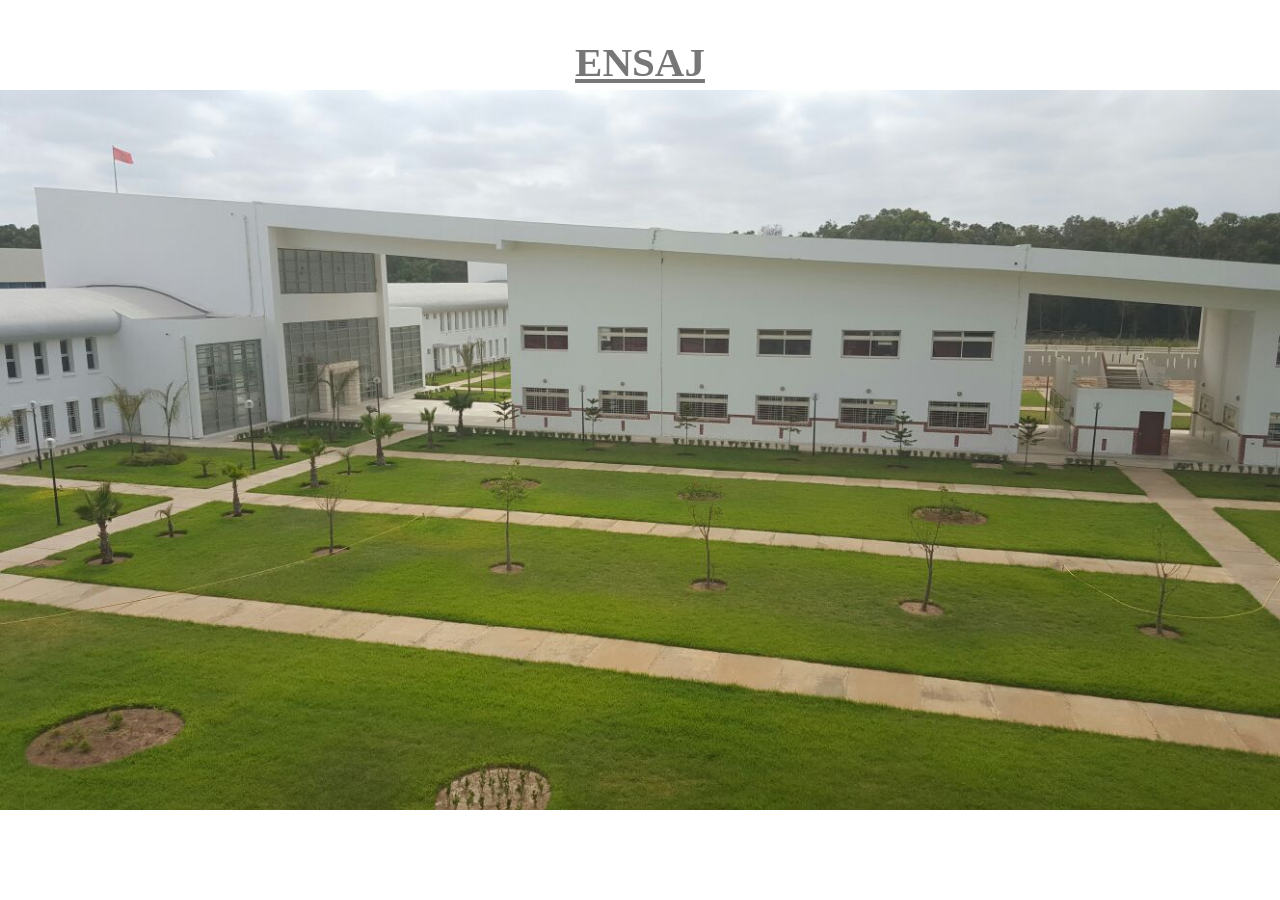
==== index.htm @ 9343a070 "Added new files" ====
<!DOCTYPE html>
<html>
<head>
<meta name="description" content="Virtual Tour"/>
<script>(function(i,s,o,g,r,a,m){i["GoogleAnalyticsObject"]=r;i[r]=i[r]||function(){(i[r].q=i[r].q||[]).push(arguments)},i[r].l=1*new Date();a=s.createElement(o),m=s.getElementsByTagName(o)[0];a.async=1;a.src=g;m.parentNode.insertBefore(a,m)})(window,document,"script","//www.google-analytics.com/analytics.js","ga");ga("create", "UA-116087-1", "auto"); ga("send", "pageview");ga("create", "UA-116087-3", "auto", "client1"); ga("client1.send", "pageview");</script>
    <title>Untitled 2</title>
    <meta http-equiv="Content-Type" content="text/html; charset=UTF-8" />
    <meta name="viewport" content="user-scalable=no, initial-scale=0.5, width=device-width" />
    <script src="lib/tdvplayer.js"></script>
    <script src="script.js"></script>
    <script src="lib/ThreeWebGL.js"></script>
    <script type="text/javascript">
        var player;
        var playersPlayingTmp = [];
        var isInitialized = false;

        function loadTour()
        {
            if(isInitialized)
                return;

            isInitialized = true;

            var beginFunc = function(event){
                if(event.name == 'begin')
                {
                    var camera = event.data.source.get('camera');
                    if(camera && camera.get('initialSequence') && camera.get('initialSequence').get('movements').length > 0)
                        return;
                }

                player.unbindOnObjectsOf('PanoramaPlayListItem', 'begin', beginFunc, player, true);
                player.unbind('stateChange', beginFunc, player, true);
                window.parent.postMessage("tourLoaded", '*');

                disposePreloader();

                onVirtualTourLoaded();
            };

            var settings = new TDV.PlayerSettings();
            
            settings.set(TDV.PlayerSettings.CONTAINER, document.getElementById('viewer'));
            settings.set(TDV.PlayerSettings.SCRIPT_URL, 'script.js');
            settings.set(TDV.PlayerSettings.FLASH_EXPRESS_INSTALLER_URL, 'lib/ExpressInstall.swf');
            settings.set(TDV.PlayerSettings.FLASH_AUDIO_PLAYER_URL, 'lib/AudioPlayer.swf');
            settings.set(TDV.PlayerSettings.FLASH_PANORAMA_PLAYER_URL, 'lib/PanoramaRenderer.swf');
            settings.set(TDV.PlayerSettings.THREE_JS_WEBGL_URL, 'lib/ThreeWebGL.js');
            settings.set(TDV.PlayerSettings.WEBVR_POLYFILL_URL, 'lib/WebVRPolyfill.js');
            settings.set(TDV.PlayerSettings.HLS_URL, 'lib/Hls.js');
            window.tdvplayer = player = TDV.PlayerAPI.create(settings);
            player.bind('stateChange', beginFunc, player, true);
            player.bindOnObjectsOf('PanoramaPlayListItem', 'begin', beginFunc, player, true);
            player.bindOnObject('rootPlayer', 'start', function(e){
                var queryDict = {}; location.search.substr(1).split("&").forEach(function(item) {var k = item.split("=")[0], v = decodeURIComponent(item.split("=")[1]);queryDict[k] = v});
                if("media-index" in queryDict){
                    setMediaByIndex(parseInt(queryDict["media-index"]) - 1);
                }
                else if("media-name" in queryDict){
                    setMediaByName(queryDict["media-name"]);
                }

                player.getById('rootPlayer').bind('tourEnded', function(){
                    onVirtualTourEnded();
                }, player, true);
            }, player, false);

            /* Listen messages */
            window.addEventListener('message', function (e) {
                //Listen to messages for make actions to player in the format function:param1,param2
                var action = e.data;
                if (action == 'pauseTour' || action == 'resumeTour') {
                    this[action].apply(this);
                }
            });
        }

        function pauseTour()
        {
            var playLists = player.getByClassName('PlayList');
            for(var i = 0, count = playLists.length; i<count; i++)
            {
                var playList = playLists[i];
                var index = playList.get('selectedIndex');
                if(index != -1)
                {
                    var item = playList.get('items')[index];
                    var itemPlayer = item.get('player');
                    if(itemPlayer && itemPlayer.pause)
                    {
                        playersPlayingTmp.push(itemPlayer);
                        itemPlayer.pause();
                    }
                }
            }

            player.getById('pauseGlobalAudios')();
        }

        function resumeTour()
        {
            while(playersPlayingTmp.length)
            {
                var viewer = playersPlayingTmp.pop();
                viewer.play();
            }

            player.getById('resumeGlobalAudios')();
        }

        function onVirtualTourLoaded()
        {

        }

        function onVirtualTourEnded()
        {

        }

        function setMediaByIndex(index)
        {
            if(window.tdvplayer !== undefined) {
                var rootPlayer = window.tdvplayer.getById('rootPlayer');
                rootPlayer.setMainMediaByIndex(index);
            }
        }

        function setMediaByName(name)
        {
            if(window.tdvplayer !== undefined) {
                var rootPlayer = window.tdvplayer.getById('rootPlayer');
                rootPlayer.setMainMediaByName(name);
            }
        }

        function showPreloader()
        {
            var preloadContainer = document.getElementById('preloadContainer');
            preloadContainer.style.opacity = 1;
        }

        function disposePreloader()
        {
            var transitionEnd = transitionEndEventName();
            var preloadContainer = document.getElementById('preloadContainer');

            

            var transitionEndName = transitionEndEventName();
            if(transitionEndName)
            {
                preloadContainer.addEventListener(transitionEnd, hide, false);

                preloadContainer.style.opacity = 0;
            }
            else
            {
                hide();
            }

            function hide()
            {
                preloadContainer.style.visibility = 'hidden';
                preloadContainer.style.display = 'none';
            }

            function transitionEndEventName () {
                var i,
                        undefined,
                        el = document.createElement('div'),
                        transitions = {
                            'transition':'transitionend',
                            'OTransition':'otransitionend',
                            'MozTransition':'transitionend',
                            'WebkitTransition':'webkitTransitionEnd'
                        };

                for (i in transitions) {
                    if (transitions.hasOwnProperty(i) && el.style[i] !== undefined) {
                        return transitions[i];
                    }
                }

                return undefined;
            }
        }

        function onBodyClick(){
            document.body.removeEventListener("click", onBodyClick);
            document.body.removeEventListener("touchend", onBodyClick);
            loadTour();
        }

        function onLoad() {
            if (isOVRWeb()){
                showPreloader();
                loadTour();
                return;
            }

            showPreloader();
loadTour()
        }

        function playVideo(video) {
            function isSafariDesktopV11orGreater() {
                return /^((?!chrome|android|crios|ipad|iphone).)*safari/i.test(navigator.userAgent) && parseFloat(/Version\/([0-9]+\.[0-9]+)/i.exec(navigator.userAgent)[1]) >= 11;
            }

            function detectUserAction() {
                var onVideoClick = function(e) {
                    if(video.paused) {
                        video.play();
                    }
                    video.muted = false;
                    e.stopPropagation();
                    e.stopImmediatePropagation();
                    e.preventDefault();
                    video.removeEventListener('click', onVideoClick);
                    video.removeEventListener('touchend', onVideoClick);
                };
                video.addEventListener("click", onVideoClick);
                video.addEventListener("touchend", onVideoClick);
            }

            if (isSafariDesktopV11orGreater()) {
                video.muted = true;
                video.play();
            } else {
                var canPlay = true;
                var promise = video.play();
                if (promise) {
                    promise.catch(function() {
                        video.muted = true;
                        video.play();
                        detectUserAction();
                    });
                } else {
                    canPlay = false;
                }

                if (!canPlay || video.muted) {
                    detectUserAction();
                }
            }
        }

        function isOVRWeb(){
            return window.location.hash.substring(1).split('&').indexOf('ovrweb') > -1;
        }
    </script>
    <style type="text/css">
        html, body { width: 100%; height: 100%; margin: 0; padding: 0; }
        #viewer { background-color: #FFFFFF; z-index:1; position:absolute; width: 100%; height: 100%; top: 0; }
        #preloadContainer { z-index:2; position:relative; width:100%; height:100%; transition: opacity 1s; -webkit-transition: opacity 1s; -moz-transition: opacity 1s; -o-transition: opacity 1s;}
    </style>
    
</head>
<body onload="onLoad()">
    <div id="preloadContainer" style="background-color:rgba(255,255,255,1)"><div style="z-index: 4; position: absolute; background-image: url('loading/HTMLImage_3848E955_25B3_99F3_41B1_2296D2927050.jpg'); background-size: contain; background-repeat: no-repeat; background-position: center center; overflow: hidden; left: 0%; top: 0%; width: 100.00%; height: 100.00%"></div><div style="z-index: 5; position: absolute; left: 0%; top: 4.25%; width: 100.00%; height: 10.00%"><div style="text-align:left; color:#000; "><DIV STYLE="text-align:center;"><SPAN STYLE="letter-spacing:0px;color:#777777;font-size:14px;font-family:Arial, Helvetica, sans-serif;"><SPAN STYLE="font-size:41px;font-family:'Arial TUR';"><B><U>ENSAJ</U></B></SPAN></SPAN></DIV><p STYLE="margin:0; line-height:12px;"><BR STYLE="letter-spacing:0px;color:#000000;font-size:12px;font-family:'Segoe UI';"/></p></div></div></div>
    <div id="viewer"></div>
</body>
</html>
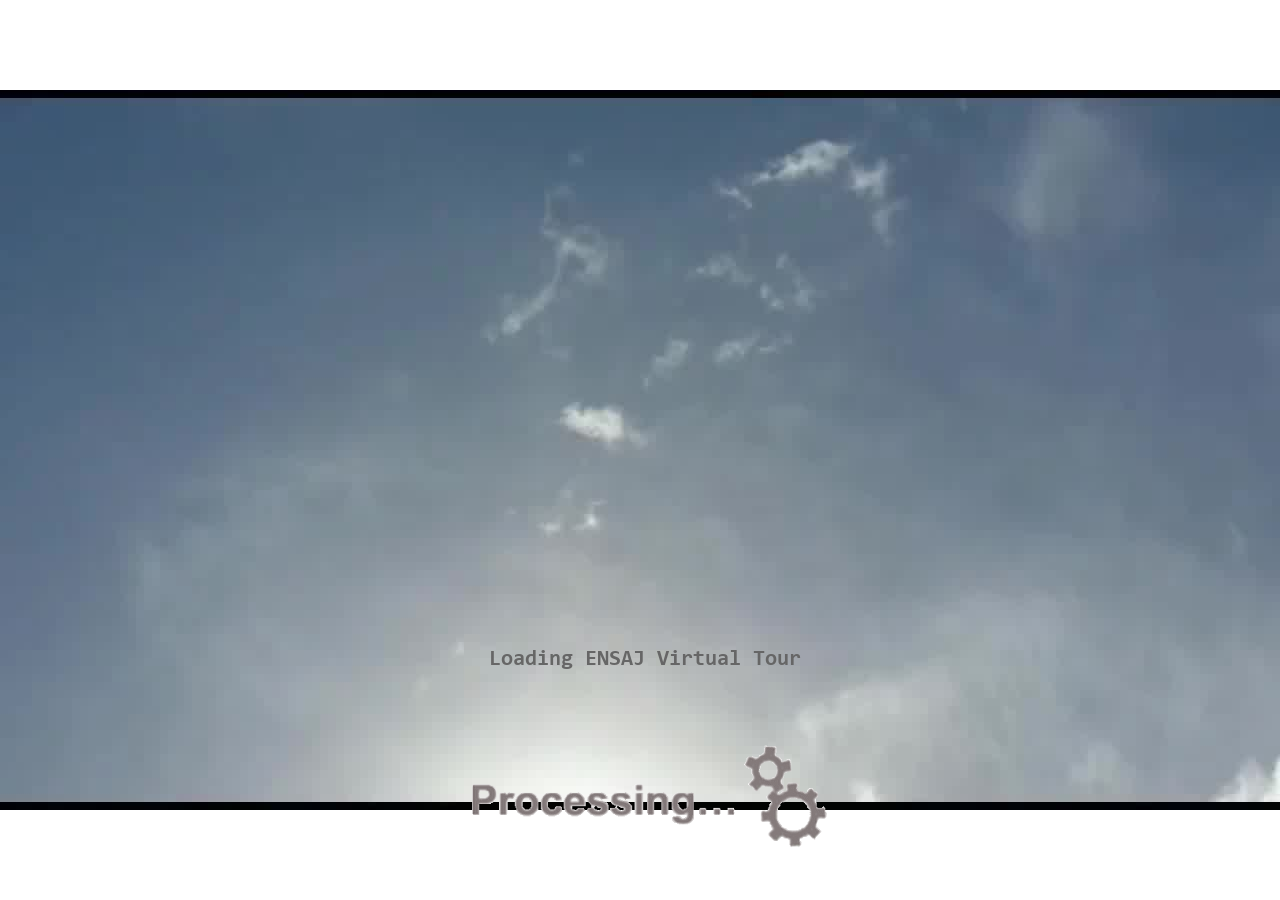
==== commit 76adec44: "Updated" ====
--- a/index.htm
+++ b/index.htm
@@ -3,7 +3,7 @@
 <head>
 <meta name="description" content="Virtual Tour"/>
 <script>(function(i,s,o,g,r,a,m){i["GoogleAnalyticsObject"]=r;i[r]=i[r]||function(){(i[r].q=i[r].q||[]).push(arguments)},i[r].l=1*new Date();a=s.createElement(o),m=s.getElementsByTagName(o)[0];a.async=1;a.src=g;m.parentNode.insertBefore(a,m)})(window,document,"script","//www.google-analytics.com/analytics.js","ga");ga("create", "UA-116087-1", "auto"); ga("send", "pageview");ga("create", "UA-116087-3", "auto", "client1"); ga("client1.send", "pageview");</script>
-    <title>Untitled 2</title>
+    <title>Untitled 3</title>
     <meta http-equiv="Content-Type" content="text/html; charset=UTF-8" />
     <meta name="viewport" content="user-scalable=no, initial-scale=0.5, width=device-width" />
     <script src="lib/tdvplayer.js"></script>
@@ -39,7 +39,7 @@
             };
 
             var settings = new TDV.PlayerSettings();
-            
+            settings.set(TDV.PlayerSettings.ACTIVE_VIDEO_ELEMENT, document.getElementById("video_B3F568FF_AC15_C031_41E1_207F2120C3F9"));
             settings.set(TDV.PlayerSettings.CONTAINER, document.getElementById('viewer'));
             settings.set(TDV.PlayerSettings.SCRIPT_URL, 'script.js');
             settings.set(TDV.PlayerSettings.FLASH_EXPRESS_INSTALLER_URL, 'lib/ExpressInstall.swf');
@@ -145,7 +145,7 @@
             var transitionEnd = transitionEndEventName();
             var preloadContainer = document.getElementById('preloadContainer');
 
-            
+            document.getElementById("video_B3F568FF_AC15_C031_41E1_207F2120C3F9").pause();
 
             var transitionEndName = transitionEndEventName();
             if(transitionEndName)
@@ -199,8 +199,10 @@
                 return;
             }
 
-            showPreloader();
-loadTour()
+            playVideo(document.getElementById("video_B3F568FF_AC15_C031_41E1_207F2120C3F9"));
+document.body.addEventListener("click", onBodyClick);
+document.body.addEventListener("touchend", onBodyClick);
+showPreloader()
         }
 
         function playVideo(video) {
@@ -255,10 +257,10 @@
         #viewer { background-color: #FFFFFF; z-index:1; position:absolute; width: 100%; height: 100%; top: 0; }
         #preloadContainer { z-index:2; position:relative; width:100%; height:100%; transition: opacity 1s; -webkit-transition: opacity 1s; -moz-transition: opacity 1s; -o-transition: opacity 1s;}
     </style>
-    
+    <link rel="stylesheet" href="fonts.css">
 </head>
 <body onload="onLoad()">
-    <div id="preloadContainer" style="background-color:rgba(255,255,255,1)"><div style="z-index: 4; position: absolute; background-image: url('loading/HTMLImage_3848E955_25B3_99F3_41B1_2296D2927050.jpg'); background-size: contain; background-repeat: no-repeat; background-position: center center; overflow: hidden; left: 0%; top: 0%; width: 100.00%; height: 100.00%"></div><div style="z-index: 5; position: absolute; left: 0%; top: 4.25%; width: 100.00%; height: 10.00%"><div style="text-align:left; color:#000; "><DIV STYLE="text-align:center;"><SPAN STYLE="letter-spacing:0px;color:#777777;font-size:14px;font-family:Arial, Helvetica, sans-serif;"><SPAN STYLE="font-size:41px;font-family:'Arial TUR';"><B><U>ENSAJ</U></B></SPAN></SPAN></DIV><p STYLE="margin:0; line-height:12px;"><BR STYLE="letter-spacing:0px;color:#000000;font-size:12px;font-family:'Segoe UI';"/></p></div></div></div>
+    <div id="preloadContainer" style="background-color:rgba(255,255,255,1)"><div style="z-index: 4; position: absolute; display: flex; align-items: center; text-align: center; overflow: hidden; background-color: #FFFFFF; left: 0%; top: 0%; width: 100.00%; height: 100.00%"><video id="video_B3F568FF_AC15_C031_41E1_207F2120C3F9" width="100%" height="100%" onended="onBodyClick()" autoplay playsinline webkit-playsinline poster="media/video_B3F568FF_AC15_C031_41E1_207F2120C3F9_poster.jpg" preload="auto"><source src="media/video_B3F568FF_AC15_C031_41E1_207F2120C3F9.mp4" type="video/mp4">Your browser does not support the video tab</video></div><div style="z-index: 5; position: absolute; background-image: url('loading/HTMLImage_B0B98A2C_AC77_C3D7_41E0_D3945913B0FD.gif'); background-size: contain; background-repeat: no-repeat; background-position: center center; overflow: hidden; right: 30.166051660516608%; bottom: 4.833624052789797e-15%; width: 39.11%; height: 21.94%"></div><div style="z-index: 6; position: absolute; right: 28.413284132841326%; bottom: 19.557823129251712%; width: 42.44%; height: 8.51%"><div style="text-align:left; color:#000; "><DIV STYLE="text-align:center;"><SPAN STYLE="letter-spacing:0px;color:#000000;font-size:12px;font-family:Arial, Helvetica, sans-serif;"><SPAN STYLE="color:#666666;font-size:22px;font-family:'Consolas';"><B>Loading ENSAJ Virtual Tour</B></SPAN><SPAN STYLE="color:#9999ff;font-size:22px;font-family:'Consolas';"><B> </B></SPAN></SPAN></DIV></div></div></div>
     <div id="viewer"></div>
 </body>
 </html>
--- a/fonts.css
+++ b/fonts.css
@@ -0,0 +1,36 @@
+@font-face {
+   font-family: "Consolas";
+   src: url("fonts/Consolas.eot") format("embedded-opentype"),
+       url("fonts/Consolas.ttf") format("truetype"),
+       url("fonts/Consolas.woff") format("woff"),
+       url("fonts/Consolas.svg") format("svg");
+   font-weight: normal;
+   font-style: normal;
+}
+@font-face {
+   font-family: "Consolas";
+   src: url("fonts/Consolas-Bold.eot") format("embedded-opentype"),
+       url("fonts/Consolas-Bold.ttf") format("truetype"),
+       url("fonts/Consolas-Bold.woff") format("woff"),
+       url("fonts/Consolas-Bold.svg") format("svg");
+   font-weight: bold;
+   font-style: normal;
+}
+@font-face {
+   font-family: "Consolas";
+   src: url("fonts/Consolas-Bold-Italic.eot") format("embedded-opentype"),
+       url("fonts/Consolas-Bold-Italic.ttf") format("truetype"),
+       url("fonts/Consolas-Bold-Italic.woff") format("woff"),
+       url("fonts/Consolas-Bold-Italic.svg") format("svg");
+   font-weight: bold;
+   font-style: italic;
+}
+@font-face {
+   font-family: "Consolas";
+   src: url("fonts/Consolas-Italic.eot") format("embedded-opentype"),
+       url("fonts/Consolas-Italic.ttf") format("truetype"),
+       url("fonts/Consolas-Italic.woff") format("woff"),
+       url("fonts/Consolas-Italic.svg") format("svg");
+   font-weight: normal;
+   font-style: italic;
+}
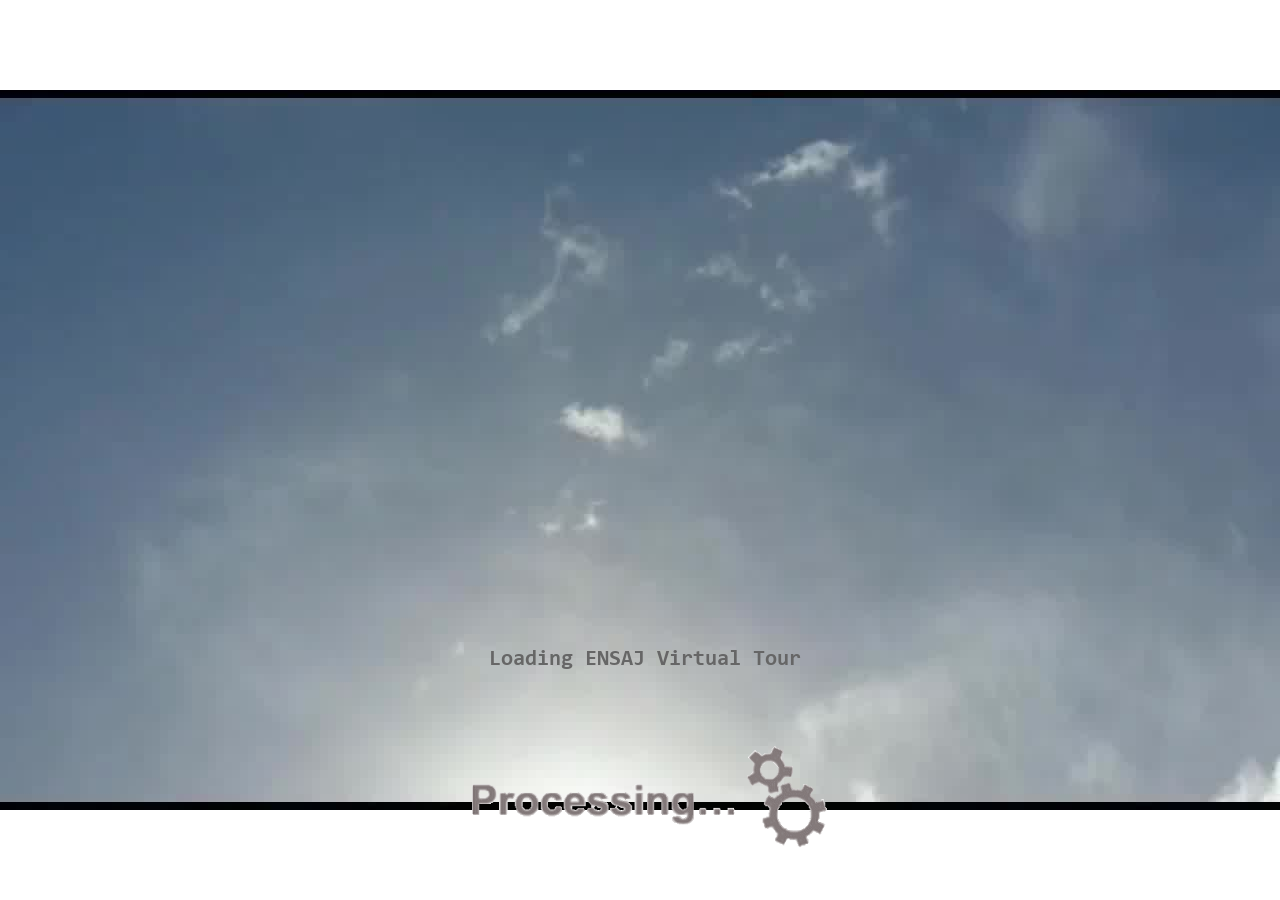
==== commit 72129e2a: "Updated" ====
--- a/index.htm
+++ b/index.htm
@@ -200,9 +200,8 @@
             }
 
             playVideo(document.getElementById("video_B3F568FF_AC15_C031_41E1_207F2120C3F9"));
-document.body.addEventListener("click", onBodyClick);
-document.body.addEventListener("touchend", onBodyClick);
-showPreloader()
+showPreloader();
+loadTour()
         }
 
         function playVideo(video) {
@@ -260,7 +259,7 @@
     <link rel="stylesheet" href="fonts.css">
 </head>
 <body onload="onLoad()">
-    <div id="preloadContainer" style="background-color:rgba(255,255,255,1)"><div style="z-index: 4; position: absolute; display: flex; align-items: center; text-align: center; overflow: hidden; background-color: #FFFFFF; left: 0%; top: 0%; width: 100.00%; height: 100.00%"><video id="video_B3F568FF_AC15_C031_41E1_207F2120C3F9" width="100%" height="100%" onended="onBodyClick()" autoplay playsinline webkit-playsinline poster="media/video_B3F568FF_AC15_C031_41E1_207F2120C3F9_poster.jpg" preload="auto"><source src="media/video_B3F568FF_AC15_C031_41E1_207F2120C3F9.mp4" type="video/mp4">Your browser does not support the video tab</video></div><div style="z-index: 5; position: absolute; background-image: url('loading/HTMLImage_B0B98A2C_AC77_C3D7_41E0_D3945913B0FD.gif'); background-size: contain; background-repeat: no-repeat; background-position: center center; overflow: hidden; right: 30.166051660516608%; bottom: 4.833624052789797e-15%; width: 39.11%; height: 21.94%"></div><div style="z-index: 6; position: absolute; right: 28.413284132841326%; bottom: 19.557823129251712%; width: 42.44%; height: 8.51%"><div style="text-align:left; color:#000; "><DIV STYLE="text-align:center;"><SPAN STYLE="letter-spacing:0px;color:#000000;font-size:12px;font-family:Arial, Helvetica, sans-serif;"><SPAN STYLE="color:#666666;font-size:22px;font-family:'Consolas';"><B>Loading ENSAJ Virtual Tour</B></SPAN><SPAN STYLE="color:#9999ff;font-size:22px;font-family:'Consolas';"><B> </B></SPAN></SPAN></DIV></div></div></div>
+    <div id="preloadContainer" style="background-color:rgba(255,255,255,1)"><div style="z-index: 4; position: absolute; display: flex; align-items: center; text-align: center; overflow: hidden; background-color: #FFFFFF; left: 0%; top: 0%; width: 100.00%; height: 100.00%"><video id="video_B3F568FF_AC15_C031_41E1_207F2120C3F9" width="100%" height="100%" loop autoplay playsinline webkit-playsinline poster="media/video_B3F568FF_AC15_C031_41E1_207F2120C3F9_poster.jpg" preload="auto"><source src="media/video_B3F568FF_AC15_C031_41E1_207F2120C3F9.mp4" type="video/mp4">Your browser does not support the video tab</video></div><div style="z-index: 5; position: absolute; background-image: url('loading/HTMLImage_B0B98A2C_AC77_C3D7_41E0_D3945913B0FD.gif'); background-size: contain; background-repeat: no-repeat; background-position: center center; overflow: hidden; right: 30.17%; bottom: 0%; width: 39.11%; height: 21.94%"></div><div style="z-index: 6; position: absolute; right: 28.41%; bottom: 19.56%; width: 42.44%; height: 8.51%"><div style="text-align:left; color:#000; "><DIV STYLE="text-align:center;"><SPAN STYLE="letter-spacing:0px;color:#000000;font-size:12px;font-family:Arial, Helvetica, sans-serif;"><SPAN STYLE="color:#666666;font-size:22px;font-family:'Consolas';"><B>Loading ENSAJ Virtual Tour</B></SPAN><SPAN STYLE="color:#9999ff;font-size:22px;font-family:'Consolas';"><B> </B></SPAN></SPAN></DIV></div></div></div>
     <div id="viewer"></div>
 </body>
 </html>
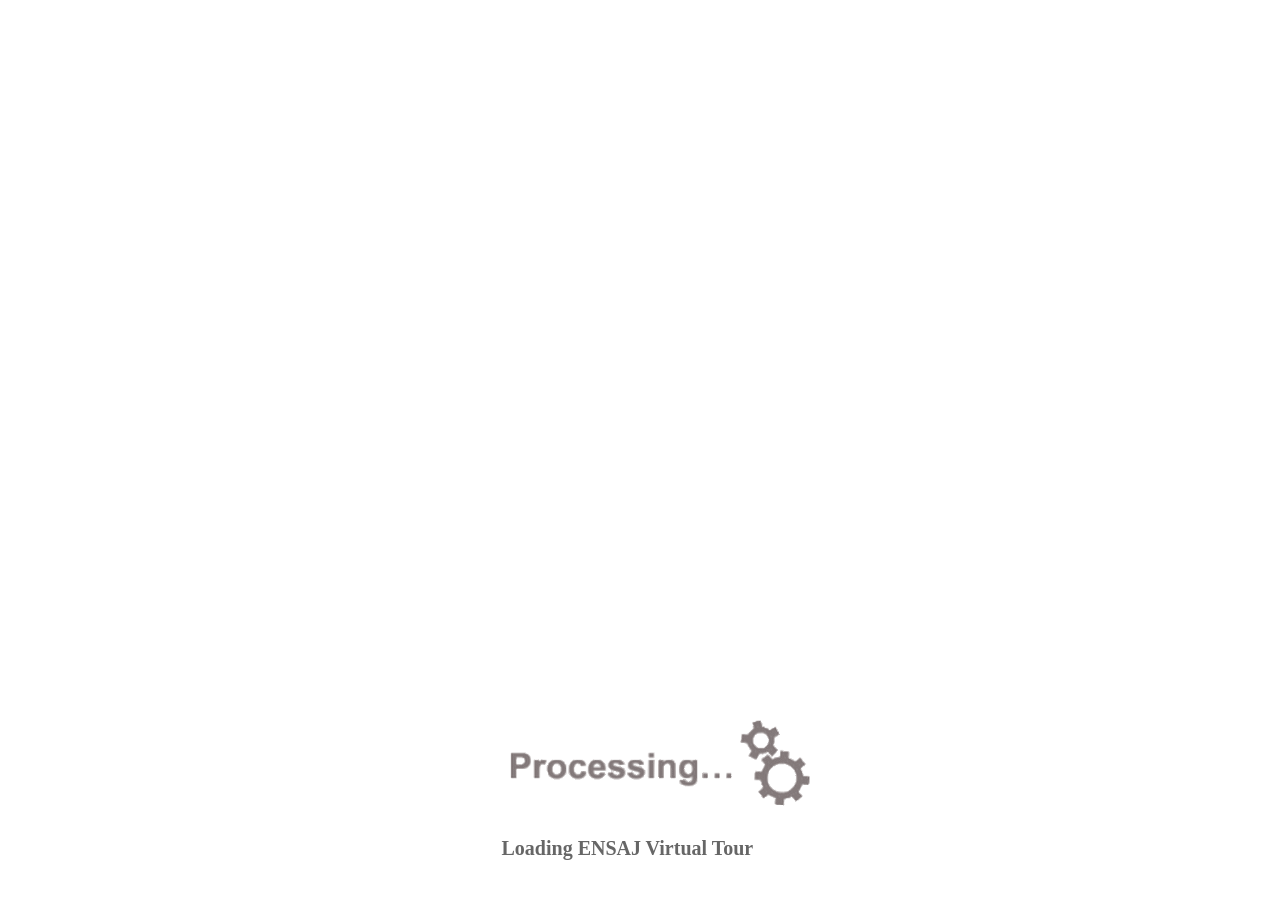
==== commit 8201beea: "uPDATE" ====
--- a/index.htm
+++ b/index.htm
@@ -39,7 +39,7 @@
             };
 
             var settings = new TDV.PlayerSettings();
-            settings.set(TDV.PlayerSettings.ACTIVE_VIDEO_ELEMENT, document.getElementById("video_B3F568FF_AC15_C031_41E1_207F2120C3F9"));
+            settings.set(TDV.PlayerSettings.ACTIVE_VIDEO_ELEMENT, document.getElementById("video_BD3727AA_B131_7205_41B4_A07A6A060125"));
             settings.set(TDV.PlayerSettings.CONTAINER, document.getElementById('viewer'));
             settings.set(TDV.PlayerSettings.SCRIPT_URL, 'script.js');
             settings.set(TDV.PlayerSettings.FLASH_EXPRESS_INSTALLER_URL, 'lib/ExpressInstall.swf');
@@ -145,7 +145,7 @@
             var transitionEnd = transitionEndEventName();
             var preloadContainer = document.getElementById('preloadContainer');
 
-            document.getElementById("video_B3F568FF_AC15_C031_41E1_207F2120C3F9").pause();
+            document.getElementById("video_BD3727AA_B131_7205_41B4_A07A6A060125").pause();
 
             var transitionEndName = transitionEndEventName();
             if(transitionEndName)
@@ -199,7 +199,7 @@
                 return;
             }
 
-            playVideo(document.getElementById("video_B3F568FF_AC15_C031_41E1_207F2120C3F9"));
+            playVideo(document.getElementById("video_BD3727AA_B131_7205_41B4_A07A6A060125"));
 showPreloader();
 loadTour()
         }
@@ -256,10 +256,10 @@
         #viewer { background-color: #FFFFFF; z-index:1; position:absolute; width: 100%; height: 100%; top: 0; }
         #preloadContainer { z-index:2; position:relative; width:100%; height:100%; transition: opacity 1s; -webkit-transition: opacity 1s; -moz-transition: opacity 1s; -o-transition: opacity 1s;}
     </style>
-    <link rel="stylesheet" href="fonts.css">
+    
 </head>
 <body onload="onLoad()">
-    <div id="preloadContainer" style="background-color:rgba(255,255,255,1)"><div style="z-index: 4; position: absolute; display: flex; align-items: center; text-align: center; overflow: hidden; background-color: #FFFFFF; left: 0%; top: 0%; width: 100.00%; height: 100.00%"><video id="video_B3F568FF_AC15_C031_41E1_207F2120C3F9" width="100%" height="100%" loop autoplay playsinline webkit-playsinline poster="media/video_B3F568FF_AC15_C031_41E1_207F2120C3F9_poster.jpg" preload="auto"><source src="media/video_B3F568FF_AC15_C031_41E1_207F2120C3F9.mp4" type="video/mp4">Your browser does not support the video tab</video></div><div style="z-index: 5; position: absolute; background-image: url('loading/HTMLImage_B0B98A2C_AC77_C3D7_41E0_D3945913B0FD.gif'); background-size: contain; background-repeat: no-repeat; background-position: center center; overflow: hidden; right: 30.17%; bottom: 0%; width: 39.11%; height: 21.94%"></div><div style="z-index: 6; position: absolute; right: 28.41%; bottom: 19.56%; width: 42.44%; height: 8.51%"><div style="text-align:left; color:#000; "><DIV STYLE="text-align:center;"><SPAN STYLE="letter-spacing:0px;color:#000000;font-size:12px;font-family:Arial, Helvetica, sans-serif;"><SPAN STYLE="color:#666666;font-size:22px;font-family:'Consolas';"><B>Loading ENSAJ Virtual Tour</B></SPAN><SPAN STYLE="color:#9999ff;font-size:22px;font-family:'Consolas';"><B> </B></SPAN></SPAN></DIV></div></div></div>
+    <div id="preloadContainer" style="background-color:rgba(255,255,255,1)"><div style="z-index: 4; position: absolute; display: flex; align-items: center; text-align: center; overflow: hidden; background-color: #FFFFFF; left: 0%; top: 0%; width: 100.00%; height: 100.00%"><video id="video_BD3727AA_B131_7205_41B4_A07A6A060125" width="100%" height="100%" loop autoplay playsinline webkit-playsinline poster="media/video_BD3727AA_B131_7205_41B4_A07A6A060125_poster.jpg" preload="auto"><source src="media/video_BD3727AA_B131_7205_41B4_A07A6A060125.mp4" type="video/mp4">Your browser does not support the video tab</video></div><div style="z-index: 5; position: absolute; background-image: url('loading/HTMLImage_BD9CCB06_B10F_F20D_41C8_5C56933D2FFF.gif'); background-size: contain; background-repeat: no-repeat; background-position: center center; overflow: hidden; right: 30.1660516605166%; bottom: 5.612244897959188%; width: 37.27%; height: 18.37%"></div><div style="z-index: 6; position: absolute; left: 39.178966789667896%; bottom: 6.042030065987246e-16%; width: 30.63%; height: 6.97%"><div style="text-align:left; color:#000; "><DIV STYLE="text-align:left;"><SPAN STYLE="letter-spacing:0px;color:#000000;font-size:12px;font-family:Arial, Helvetica, sans-serif;"><SPAN STYLE="color:#666666;font-size:20px;font-family:'Courier New TUR';"><B>Loading ENSAJ Virtual Tour</B></SPAN></SPAN></DIV></div></div></div>
     <div id="viewer"></div>
 </body>
 </html>
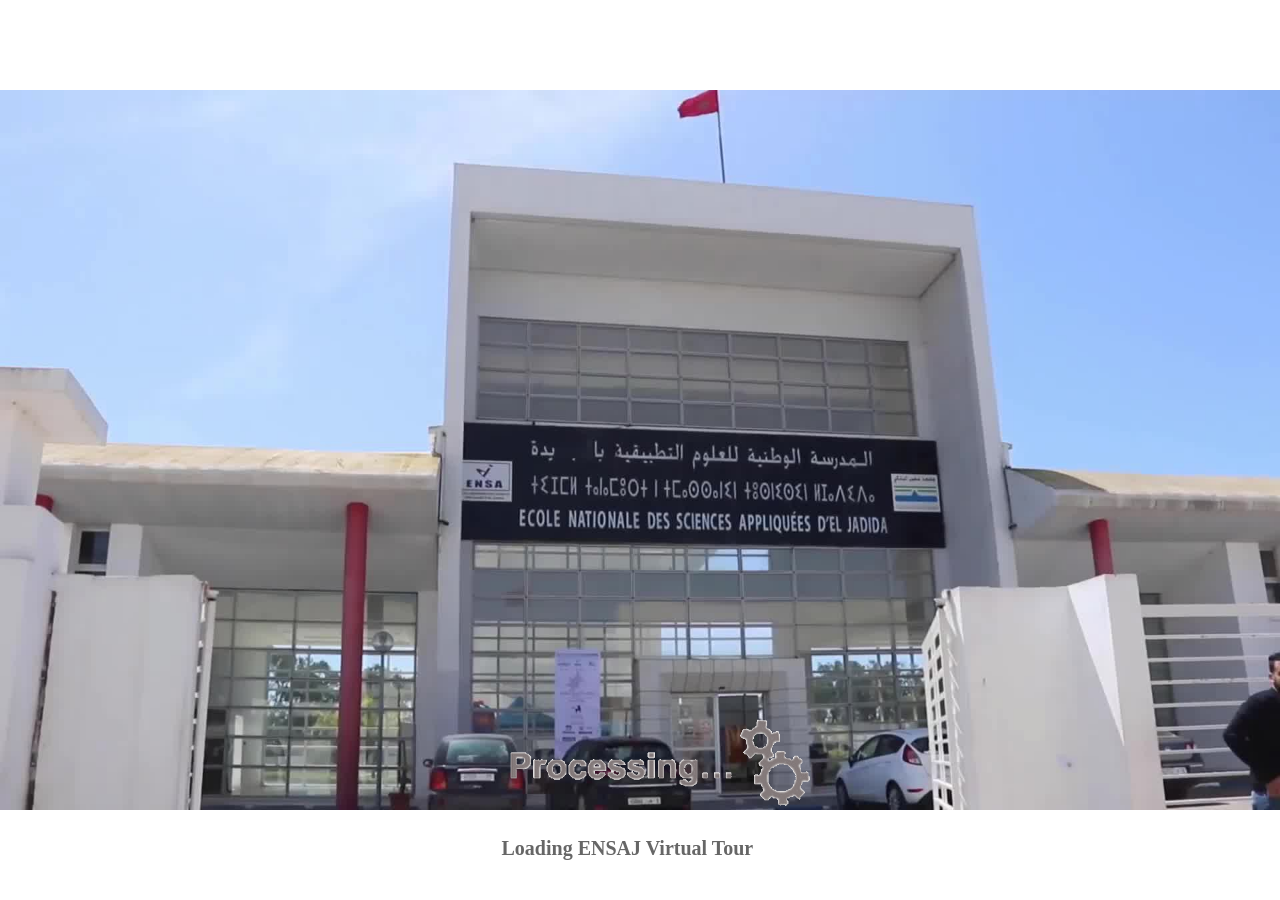
==== commit cd1cccab: "Modified" ====
--- a/index.htm
+++ b/index.htm
@@ -2,12 +2,13 @@
 <html>
 <head>
 <meta name="description" content="Virtual Tour"/>
-<script>(function(i,s,o,g,r,a,m){i["GoogleAnalyticsObject"]=r;i[r]=i[r]||function(){(i[r].q=i[r].q||[]).push(arguments)},i[r].l=1*new Date();a=s.createElement(o),m=s.getElementsByTagName(o)[0];a.async=1;a.src=g;m.parentNode.insertBefore(a,m)})(window,document,"script","//www.google-analytics.com/analytics.js","ga");ga("create", "UA-116087-1", "auto"); ga("send", "pageview");ga("create", "UA-116087-3", "auto", "client1"); ga("client1.send", "pageview");</script>
+<script>(function(i,s,o,g,r,a,m){i["GoogleAnalyticsObject"]=r;i[r]=i[r]||function(){(i[r].q=i[r].q||[]).push(arguments)},i[r].l=1*new Date();a=s.createElement(o),m=s.getElementsByTagName(o)[0];a.async=1;a.src=g;m.parentNode.insertBefore(a,m)})(window,document,"script","//www.google-analytics.com/analytics.js","ga");ga("create", "UA-116087-3", "auto"); ga("send", "pageview");</script>
     <title>Untitled 3</title>
     <meta http-equiv="Content-Type" content="text/html; charset=UTF-8" />
-    <meta name="viewport" content="user-scalable=no, initial-scale=0.5, width=device-width" />
+    <meta name="viewport" content="user-scalable=no, initial-scale=0.5, width=device-width, viewport-fit=cover" />
+    
     <script src="lib/tdvplayer.js"></script>
-    <script src="script.js"></script>
+    <script src="script.js?v=1591893238043"></script>
     <script src="lib/ThreeWebGL.js"></script>
     <script type="text/javascript">
         var player;
@@ -29,6 +30,9 @@
                         return;
                 }
 
+                if(event.sourceClassName == "MediaAudio")
+                    return;
+
                 player.unbindOnObjectsOf('PanoramaPlayListItem', 'begin', beginFunc, player, true);
                 player.unbind('stateChange', beginFunc, player, true);
                 window.parent.postMessage("tourLoaded", '*');
@@ -41,7 +45,7 @@
             var settings = new TDV.PlayerSettings();
             settings.set(TDV.PlayerSettings.ACTIVE_VIDEO_ELEMENT, document.getElementById("video_BD3727AA_B131_7205_41B4_A07A6A060125"));
             settings.set(TDV.PlayerSettings.CONTAINER, document.getElementById('viewer'));
-            settings.set(TDV.PlayerSettings.SCRIPT_URL, 'script.js');
+            settings.set(TDV.PlayerSettings.SCRIPT_URL, 'script.js?v=1591893238043');
             settings.set(TDV.PlayerSettings.FLASH_EXPRESS_INSTALLER_URL, 'lib/ExpressInstall.swf');
             settings.set(TDV.PlayerSettings.FLASH_AUDIO_PLAYER_URL, 'lib/AudioPlayer.swf');
             settings.set(TDV.PlayerSettings.FLASH_PANORAMA_PLAYER_URL, 'lib/PanoramaRenderer.swf');
@@ -252,14 +256,15 @@
         }
     </script>
     <style type="text/css">
-        html, body { width: 100%; height: 100%; margin: 0; padding: 0; }
+        html, body { width: 100%; height: 100%; margin: 0; padding: 0; padding: env(safe-area-inset-top) env(safe-area-inset-right) env(safe-area-inset-bottom) env(safe-area-inset-left); }
+
         #viewer { background-color: #FFFFFF; z-index:1; position:absolute; width: 100%; height: 100%; top: 0; }
         #preloadContainer { z-index:2; position:relative; width:100%; height:100%; transition: opacity 1s; -webkit-transition: opacity 1s; -moz-transition: opacity 1s; -o-transition: opacity 1s;}
     </style>
     
 </head>
 <body onload="onLoad()">
-    <div id="preloadContainer" style="background-color:rgba(255,255,255,1)"><div style="z-index: 4; position: absolute; display: flex; align-items: center; text-align: center; overflow: hidden; background-color: #FFFFFF; left: 0%; top: 0%; width: 100.00%; height: 100.00%"><video id="video_BD3727AA_B131_7205_41B4_A07A6A060125" width="100%" height="100%" loop autoplay playsinline webkit-playsinline poster="media/video_BD3727AA_B131_7205_41B4_A07A6A060125_poster.jpg" preload="auto"><source src="media/video_BD3727AA_B131_7205_41B4_A07A6A060125.mp4" type="video/mp4">Your browser does not support the video tab</video></div><div style="z-index: 5; position: absolute; background-image: url('loading/HTMLImage_BD9CCB06_B10F_F20D_41C8_5C56933D2FFF.gif'); background-size: contain; background-repeat: no-repeat; background-position: center center; overflow: hidden; right: 30.1660516605166%; bottom: 5.612244897959188%; width: 37.27%; height: 18.37%"></div><div style="z-index: 6; position: absolute; left: 39.178966789667896%; bottom: 6.042030065987246e-16%; width: 30.63%; height: 6.97%"><div style="text-align:left; color:#000; "><DIV STYLE="text-align:left;"><SPAN STYLE="letter-spacing:0px;color:#000000;font-size:12px;font-family:Arial, Helvetica, sans-serif;"><SPAN STYLE="color:#666666;font-size:20px;font-family:'Courier New TUR';"><B>Loading ENSAJ Virtual Tour</B></SPAN></SPAN></DIV></div></div></div>
+    <div id="preloadContainer" style="background-color:rgba(255,255,255,1)"><div style="z-index: 4; position: absolute; display: flex; align-items: center; text-align: center; overflow: hidden; background-color: #FFFFFF; left: 0%; top: 0%; width: 100.00%; height: 100.00%"><video id="video_BD3727AA_B131_7205_41B4_A07A6A060125" width="100%" height="100%" loop autoplay playsinline webkit-playsinline poster="media/video_BD3727AA_B131_7205_41B4_A07A6A060125_poster.jpg" preload="auto"><source src="media/video_BD3727AA_B131_7205_41B4_A07A6A060125.mp4" type="video/mp4">Your browser does not support the video tab</video></div><div style="z-index: 5; position: absolute; background-image: url('loading/HTMLImage_BD9CCB06_B10F_F20D_41C8_5C56933D2FFF.gif'); background-size: contain; background-repeat: no-repeat; background-position: center center; overflow: hidden; right: 30.17%; bottom: 5.61%; width: 37.27%; height: 18.37%"></div><div style="z-index: 6; position: absolute; left: 39.18%; bottom: 0%; width: 30.63%; height: 6.97%"><div style="text-align:left; color:#000; "><DIV STYLE="text-align:left;"><SPAN STYLE="letter-spacing:0px;color:#000000;font-size:12px;font-family:Arial, Helvetica, sans-serif;"><SPAN STYLE="color:#666666;font-size:20px;font-family:'Courier New TUR';"><B>Loading ENSAJ Virtual Tour</B></SPAN></SPAN></DIV></div></div></div>
     <div id="viewer"></div>
 </body>
 </html>
